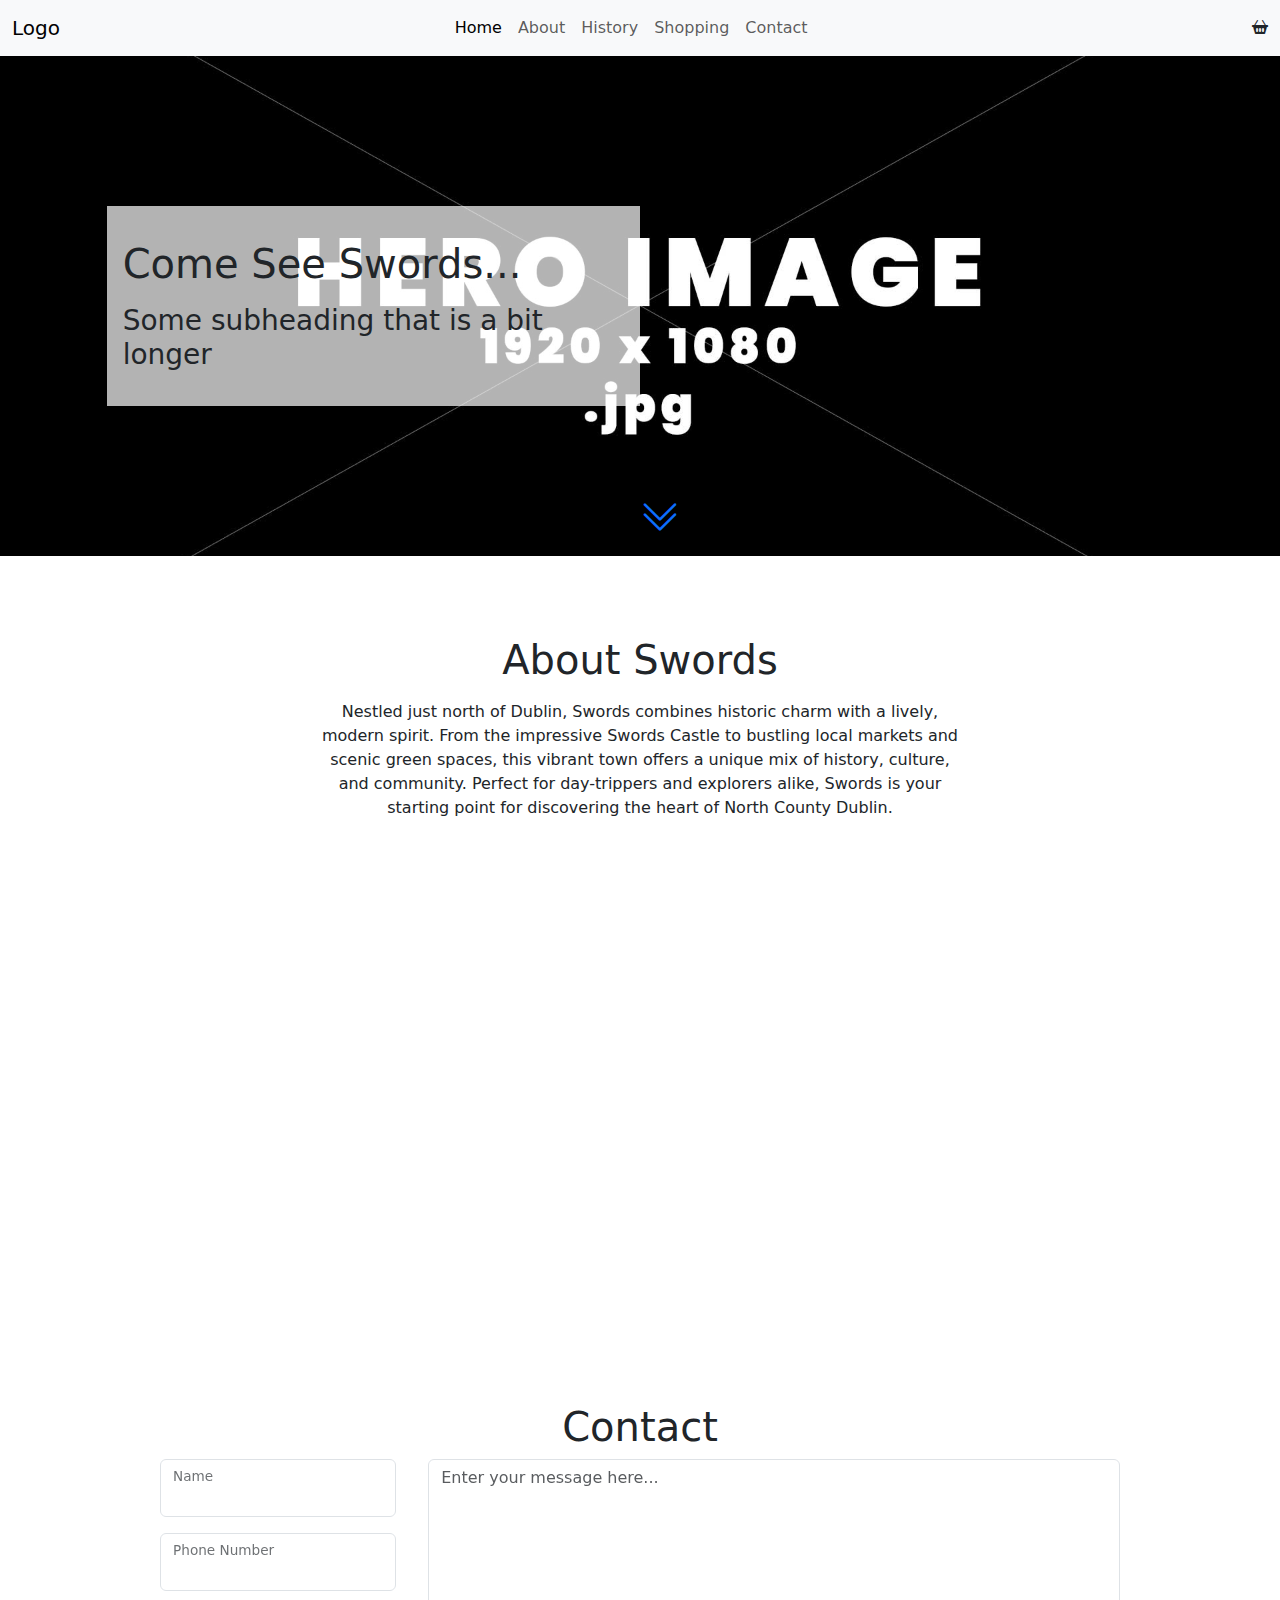
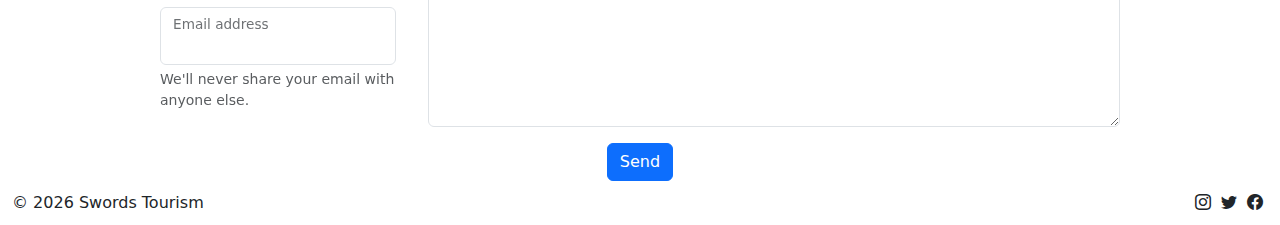
==== index.html @ 6045f40f "add modal to each page" ====
<!DOCTYPE html>
<html lang="en">

<head>
    <meta charset="UTF-8">
    <meta name="viewport" content="width=device-width, initial-scale=1.0">
    <title>Home | Visit Swords
    </title>
    <link href="https://cdn.jsdelivr.net/npm/bootstrap@5.3.3/dist/css/bootstrap.min.css" rel="stylesheet"
        integrity="sha384-QWTKZyjpPEjISv5WaRU9OFeRpok6YctnYmDr5pNlyT2bRjXh0JMhjY6hW+ALEwIH" crossorigin="anonymous">
    <link rel="stylesheet" href="https://cdn.jsdelivr.net/npm/bootstrap-icons@1.11.3/font/bootstrap-icons.min.css">
    <link rel="stylesheet" href="https://unpkg.com/aos@next/dist/aos.css" />
    <link rel="stylesheet" href="assets/css/style.css">
</head>

<body>

    <!--Nav-->
    <nav class="navbar navbar-expand-lg navbar-light bg-light">
        <div class="container-fluid">
            <a class="navbar-brand col-4" href="index.html">Logo</a>
            <button class="navbar-toggler" id="collapse-button" type="button" data-bs-toggle="collapse"
                data-bs-target="#navbarTogglerDemo02" aria-controls="navbarTogglerDemo02" aria-expanded="false"
                aria-label="Toggle navigation">
                <span class="navbar-toggler-icon"></span>
            </button>
            <div class="collapse navbar-collapse col-4" id="navbarTogglerDemo02">
                <ul id="nav-list" class="navbar-nav mb-2 mb-lg-0">
                    <li class="nav-item">
                        <a class="nav-link active" aria-current="page" href="index.html">Home</a>
                    </li>
                    <li class="nav-item">
                        <a class="nav-link" href="about.html">About</a>
                    </li>
                    <li class="nav-item">
                        <a class="nav-link" href="history.html">History</a>
                    </li>
                    <li class="nav-item">
                        <a class="nav-link" href="shopping.html">Shopping</a>
                    </li>
                    <li class="nav-item">
                        <a class="nav-link" href="contact.html">Contact</a>
                    </li>
                </ul>
                <div id="nav-basket" class="col-4">
                    <i class="bi bi-basket2-fill" data-bs-toggle="modal" data-bs-target="#exampleModal"></i>
                </div>

                <div class="modal fade" id="exampleModal" tabindex="-1" aria-labelledby="exampleModalLabel"
                    aria-hidden="true">
                    <div class="modal-dialog">
                        <div class="modal-content">
                            <div class="modal-header">
                                <h1 class="modal-title fs-5" id="exampleModalLabel">Purchace Gift Card</h1>
                                <button type="button" class="btn-close" data-bs-dismiss="modal"
                                    aria-label="Close"></button>
                            </div>
                            <div class="modal-body">
                                <form class="container mt-2 pb-2">
                                    <div class="row">
                                        <div class="col-md-12">
                                            <div class="row g-3">
                                                <div class="col-md-6 d-grid">
                                                    <div class="modal-form-input">
                                                        <label for="quantity" class="form-label">Quantity</label>
                                                        <input type="number" class="form-control" id="quantity" placeholder="Enter quantity">
                                                    </div>
                                                    <div class="modal-form-input">
                                                        <label for="cardholderName" class="form-label">Cardholder Name</label>
                                                        <input type="text" class="form-control" id="cardholderName" placeholder="Enter cardholder name">
                                                    </div>
                                                    <div class="modal-form-input">
                                                        <label for="cardNumber" class="form-label">Card Number</label>
                                                        <input type="text" class="form-control" id="cardNumber" placeholder="XXXX-XXXX-XXXX-XXXX">
                                                    </div>
                                                </div>
                            
                                                <div class="col-md-6 d-grid">
                                                    <div class="modal-form-input align-self-end">
                                                        <div class="input-group mb-3 align-self-end">
                                                            <span class="input-group-text">€</span>
                                                            <input type="text" class="form-control" id="value" placeholder="Enter value">
                                                        </div>
                                                    </div>
                                                    <div class="modal-form-input align-self-end">
                                                        <div class="input-group mb-3">
                                                            <span class="input-group-text">€</span>
                                                            <input type="text" disabled class="form-control" id="totalPrice" placeholder="Total price">
                                                        </div>
                                                    </div>
                                                    <div class="modal-form-input align-self-end">
                                                        <button type="submit" class="btn btn-primary w-100">Purchase</button>
                                                    </div>
                                                </div>
                                            </div>
                                        </div>
                                    </div>
                                </form>
                            </div>
                            
                            <div class="modal-footer">
                            </div>
                        </div>
                    </div>
                </div>
            </div>
        </div>
    </nav>

    <main>

        <section id="hero-section" class="container-fluid d-flex">
            <div id="hero-text" class="col-lg-5  offset-1 col-7">
                <h1 class="pt-2 ps-3">
                    Come See Swords...
                </h1>
                <h3 class="pt-2 ps-3">
                    Some subheading that is a bit longer
                    </h2>
            </div>
            <div id="scroller-arrow" class="d-flex align-items-end mb-2 fs-1">
                <a href="#home-about-section"><i class="bi bi-chevron-double-down"></i></a>
            </div>
        </section>

        <section id="home-about-section" class="text-center">
            <h1 id="home-about-heading">About Swords</h1>
            <p id="home-about-p" class="offset-md-3 offset-1 col-10 col-md-6 mt-3">
                Nestled just north of Dublin, Swords combines historic charm with a lively, modern spirit. From the
                impressive Swords Castle to bustling local markets and scenic green spaces, this vibrant town offers a
                unique mix of history, culture, and community. Perfect for day-trippers and explorers alike, Swords is
                your starting point for discovering the heart of North County Dublin.
            </p>
        </section>

        <section id="home-cards-section" class="pt-5">
            <div class="row pt-5">
                <div class="col-12 col-md-4 text-center d-flex justify-content-center" data-aos="fade-up">
                    <div class="card d-flex justify-content-center mb-5" style="width: 18rem;">
                        <img src="assets/images/thumbnail-placeholder-.jpg" class="card-img-top" alt="...">
                        <div class="card-body">
                            <h5 class="card-title">History</h5>
                            <p class="card-text">Some quick example text to build on the card title and make up the
                                bulk of
                                the card's content.</p>
                            <a href="history.html" class="btn btn-primary">Go somewhere</a>
                        </div>
                    </div>
                </div>
                <div class="col-12 col-md-4 text-center d-flex justify-content-center" data-aos="fade-up">
                    <div class="card d-flex justify-content-center mb-5" style="width: 18rem;">
                        <img src="assets/images/thumbnail-placeholder-.jpg" class="card-img-top" alt="...">
                        <div class="card-body">
                            <h5 class="card-title">Shopping</h5>
                            <p class="card-text">Some quick example text to build on the card title and make up the
                                bulk of
                                the card's content.</p>
                            <a href="shopping.html" class="btn btn-primary">Go somewhere</a>
                        </div>
                    </div>
                </div>
                <div class="col-12 col-md-4 text-center d-flex justify-content-center" data-aos="fade-up">
                    <div class="card d-flex justify-content-center mb-5" style="width: 18rem;">
                        <img src="assets/images/thumbnail-placeholder-.jpg" class="card-img-top" alt="...">
                        <div class="card-body">
                            <h5 class="card-title">Gift Card</h5>
                            <p class="card-text">Some quick example text to build on the card title and make up the
                                bulk of
                                the card's content.</p>
                            <a href="#" class="btn btn-primary">Go somewhere</a>
                        </div>
                    </div>
                </div>
            </div>
            </div>
        </section>

        <section class="d-flex flex-column text-center align-items-center">
            <h1 class="mt-3">Contact</h1>
            <form id="home-contact-form">
                <div id="home-contact-form-inputs" class="d-flex mb-3">
                    <div id="home-personal-details-inputs" class="d-flex flex-column text-start me-3">
                        <div class="mb-3 form-floating">
                            <input type="text" class="form-control" id="name">
                            <label for="name" class="form-label">Name</label>    
                        </div>
                        <div class="mb-3 form-floating">
                            <input type="tel" class="form-control" id="phone">
                            <label for="phone" class="form-label">Phone Number</label>
                        </div>
                        <div class="mb-3 form-floating">
                            <input type="email" class="form-control" id="e-mail"
                                aria-describedby="emailHelp">
                            <label for="exampleInputEmail1" class="form-label">Email address</label> 
                            <div id="emailHelp" class="form-text">We'll never share your email with anyone else.</div>
                        </div>    
                    </div>
                    <div id="home-text-area-input" class="input-group ms-3">
                        <textarea class="form-control" aria-label="With textarea" placeholder="Enter your message here..."></textarea>
                    </div>
                </div>
               <button type="submit" class="btn btn-primary">Send</button>
            </form>
        </section>

    </main>

    <footer class="container-fluid">
        <div>
            &copy; <span id="year"></span> Swords Tourism
        </div>
        <div>
            <ul id="social-links">
                <li><i class="bi bi-instagram"></i></li>
                <li><i class="bi bi-twitter"></i></li>
                <li><i class="bi bi-facebook"></i></li>
            </ul>
        </div>
    </footer>

    <script src="https://cdn.jsdelivr.net/npm/bootstrap@5.3.3/dist/js/bootstrap.bundle.min.js"
        integrity="sha384-YvpcrYf0tY3lHB60NNkmXc5s9fDVZLESaAA55NDzOxhy9GkcIdslK1eN7N6jIeHz"
        crossorigin="anonymous"></script>
    <script src="https://unpkg.com/aos@next/dist/aos.js"></script>
    <script>
        AOS.init();
    </script>
    <script src="assets/js/script.js"></script>
</body>

</html>
---- assets/css/style.css ----
* {
    margin: 0;
    padding: 0;
}

/* .row {
    margin-right: 0;
} */

/*----Nav bar----*/

#collapse-button {
    width: auto;
}

#navbarTogglerDemo02 {
    justify-content: space-between;
}

#nav-list {
    display: flex;
    justify-content: center;
}

#nav-basket>i {
    float: right;
}

/*----Modal----*/
.modal-title {
    width: 100%;
    text-align: center;
}


/*-----Hero section----*/

#hero-section {
    --bs-gutter-x: 0;
    background-image: url(../images/hero-placeholder.jpg);
    background-size: cover;
    background-position: center;
    background-repeat: no-repeat;
    height: 500px;
}

#hero-text {
    height: 200px;
    top: 150px;
    position: relative;
    align-content: center;
    background-color: rgba(255, 255, 255, 0.7);
}


/*----Home About Section----*/
#home-about-heading {
    margin-top: 5rem;
}



/*----Home Form Section----*/
#home-contact-form {
    width: 75%;
}

/*----About page main----*/
#about-page-text {
    width: 75%;
}

/*----About footer image----*/
#about-footer-image {
    height: 300px;
    background-image: url(../images/hero-placeholder.jpg);
    background-size: cover;
    background-position: center;
    background-repeat: no-repeat;
}


/*----History Image Section----*/
.history-image {
    max-width: 100%;
    height: auto;
    display: block;
    padding: 20px;
}

.history-paragraph {
    padding: 20px;
}


/*----Contact Details----*/
.contact-details-p {
    margin-bottom: 0;
}

#contact-details {
    width: 50%;
}


/*----Footer----*/
footer {
    margin: 10px 0;
    display: flex;
    align-items: center;
    justify-content: space-between;
}

#social-links {
    display: flex;
    list-style-type: none;
    margin: 0;
    padding: 0;
}

#social-links>li {
    margin: 0 5px;
}


/*----Media Queries----*/

@media (max-width: 992px) {

    /*----Collapsed nav-bar----*/
    #nav-basket>i {
        float: none;
    }

    #navbarTogglerDemo02 {
        flex-direction: column;
        align-items: flex-start;
        margin-left: 0.2rem;
    }

    /*----Home Contact Form----*/
    #home-contact-form {
        margin-left: 0;

    }

    #home-contact-form-inputs {
        flex-direction: column;
    }

    #home-text-area-input,
    #home-personal-details-inputs {
        margin-left: 0 !important;
        margin-right: 0 !important;
    }

    /*----About Cards----*/
    .about-card {
        width: 50%;
    }

    /*----About page main----*/
    #about-page-text {
        margin-left: 8.33%;
    }



    ----Contact Details----
     #contact-details {
        width: 75%;
    }
}
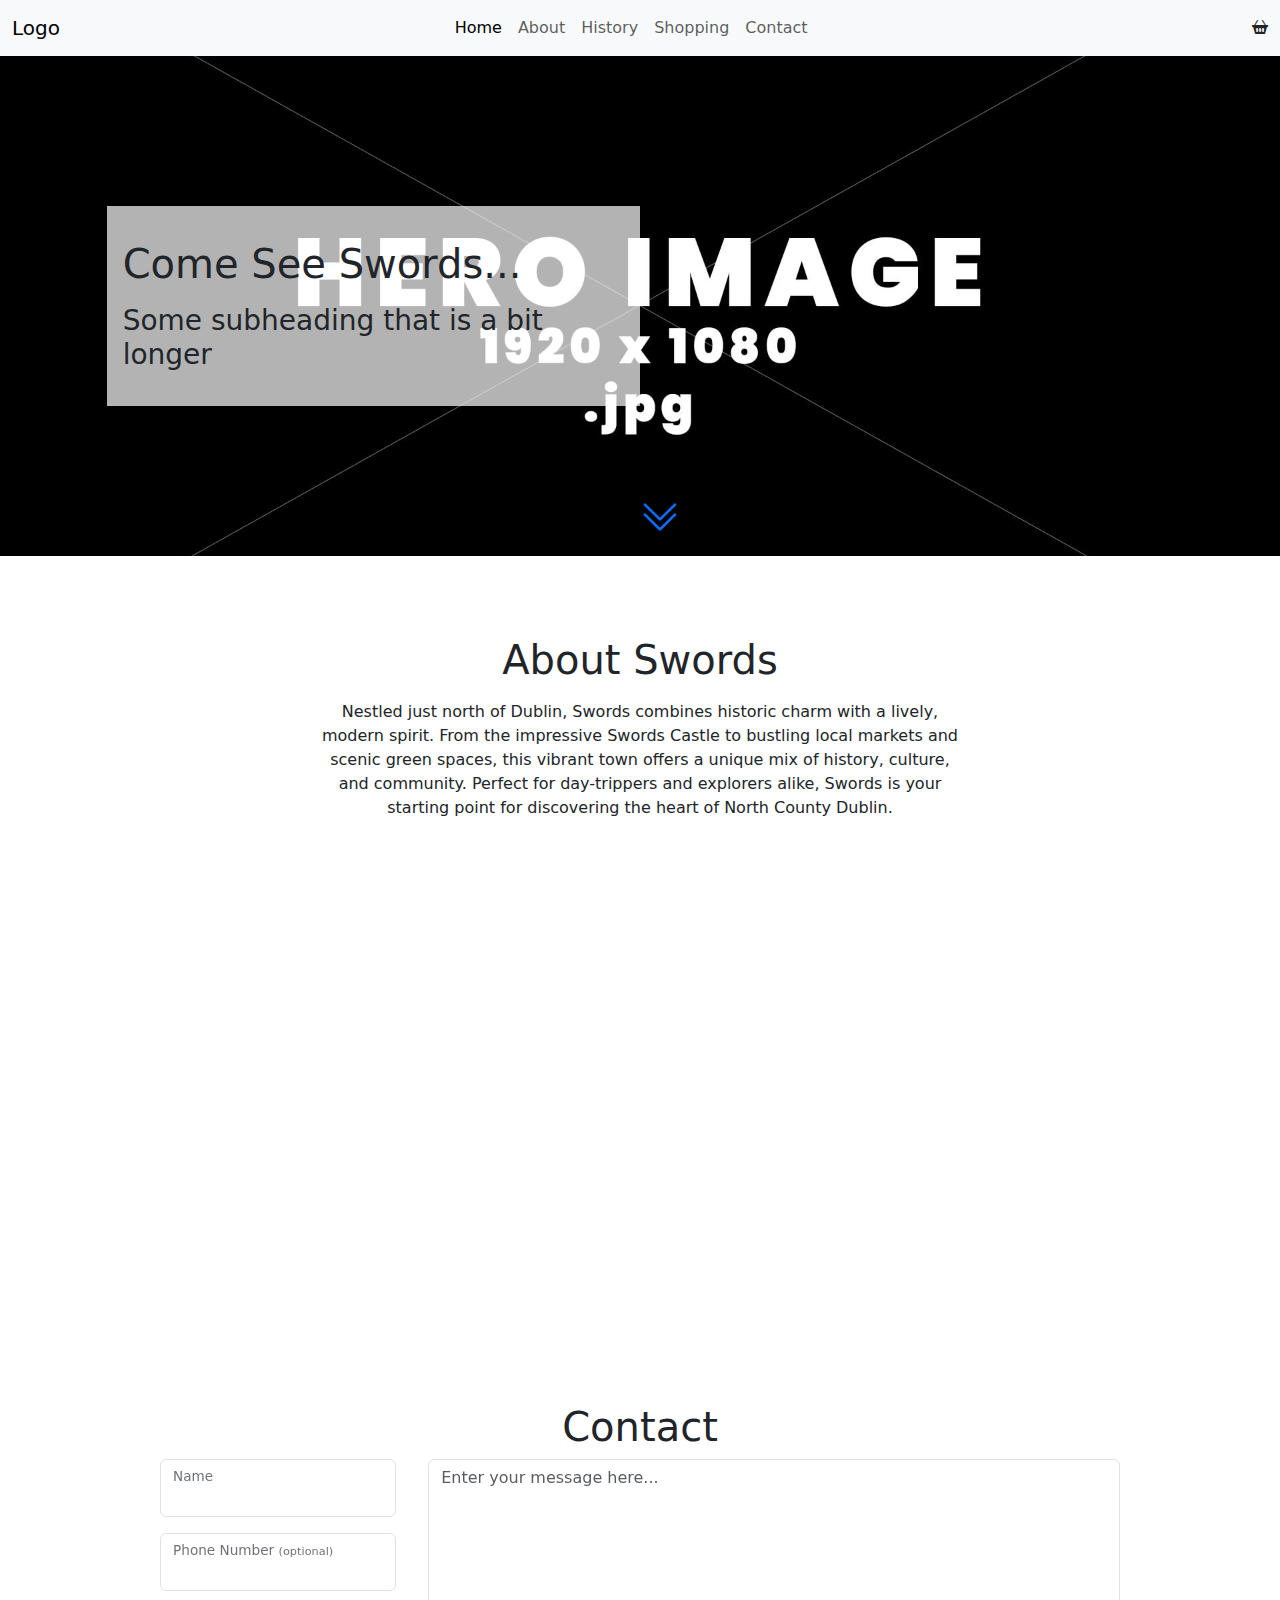
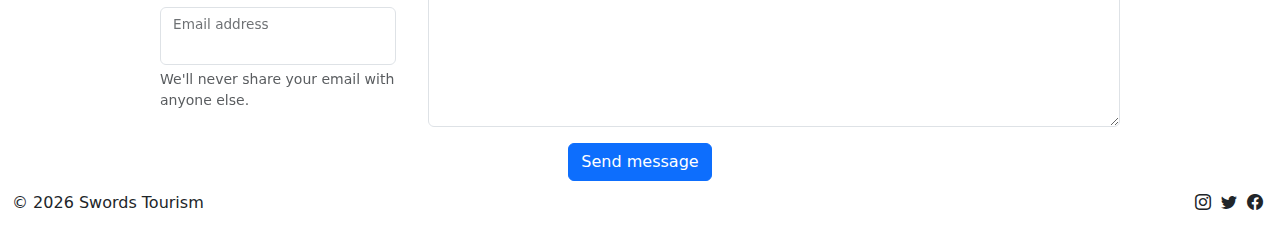
==== commit 908bb0bf: "purchase gift card modals added" ====
--- a/index.html
+++ b/index.html
@@ -51,59 +51,66 @@
                     <div class="modal-dialog">
                         <div class="modal-content">
                             <div class="modal-header">
-                                <h1 class="modal-title fs-5" id="exampleModalLabel">Purchace Gift Card</h1>
-                                <button type="button" class="btn-close" data-bs-dismiss="modal"
-                                    aria-label="Close"></button>
+                                <h1 class="modal-title fs-5" id="exampleModalLabel">Purchase Gift Card</h1>
+                                <button type="button" class="btn-close" data-bs-dismiss="modal" aria-label="Close"></button>
                             </div>
                             <div class="modal-body">
-                                <form class="container mt-2 pb-2">
+                                <form id="purchase-form" class="container mt-2 pb-2">
                                     <div class="row">
                                         <div class="col-md-12">
                                             <div class="row g-3">
                                                 <div class="col-md-6 d-grid">
                                                     <div class="modal-form-input">
                                                         <label for="quantity" class="form-label">Quantity</label>
-                                                        <input type="number" class="form-control" id="quantity" placeholder="Enter quantity">
+                                                        <input type="number" class="form-control" id="quantity" min="1" placeholder="Enter quantity" required>
                                                     </div>
                                                     <div class="modal-form-input">
                                                         <label for="cardholderName" class="form-label">Cardholder Name</label>
-                                                        <input type="text" class="form-control" id="cardholderName" placeholder="Enter cardholder name">
+                                                        <input type="text" class="form-control" id="cardholderName" placeholder="Enter cardholder name" required>
                                                     </div>
                                                     <div class="modal-form-input">
                                                         <label for="cardNumber" class="form-label">Card Number</label>
-                                                        <input type="text" class="form-control" id="cardNumber" placeholder="XXXX-XXXX-XXXX-XXXX">
+                                                        <input type="text" class="form-control" id="cardNumber" placeholder="XXXX-XXXX-XXXX-XXXX" maxlength="19" pattern="[0-9]{4}-[0-9]{4}-[0-9]{4}-[0-9]{4}" required>
                                                     </div>
                                                 </div>
-                            
+                        
                                                 <div class="col-md-6 d-grid">
-                                                    <div class="modal-form-input align-self-end">
-                                                        <div class="input-group mb-3 align-self-end">
+                                                    <div class="modal-form-input">
+                                                        <label for="email" class="form-label">Email</label>
+                                                        <div class="input-group">
+                                                            <input type="email" class="form-control" id="email" placeholder="Email" required>
+                                                        </div>
+                                                    </div>
+                                                    <div class="modal-form-input">
+                                                        <label for="value" class="form-label">Card Value</label>
+                                                        <div class="input-group">
                                                             <span class="input-group-text">€</span>
-                                                            <input type="text" class="form-control" id="value" placeholder="Enter value">
+                                                            <input type="number" min="5" step="5" class="form-control" id="value" placeholder="Enter value" required>
                                                         </div>
                                                     </div>
-                                                    <div class="modal-form-input align-self-end">
-                                                        <div class="input-group mb-3">
+                                                    <div class="modal-form-input">
+                                                        <label for="totalPrice" class="form-label">Total Price</label>
+                                                        <div class="input-group">
                                                             <span class="input-group-text">€</span>
-                                                            <input type="text" disabled class="form-control" id="totalPrice" placeholder="Total price">
+                                                            <input type="text" class="form-control" id="totalPrice" disabled placeholder="Total price">
                                                         </div>
                                                     </div>
-                                                    <div class="modal-form-input align-self-end">
-                                                        <button type="submit" class="btn btn-primary w-100">Purchase</button>
-                                                    </div>
+                                                </div>
+                                                <div class="modal-form-input align-self-end">
+                                                    <button type="submit" class="btn btn-primary w-100">Purchase</button>
                                                 </div>
                                             </div>
                                         </div>
                                     </div>
                                 </form>
                             </div>
-                            
-                            <div class="modal-footer">
-                            </div>
-                        </div>
-                    </div>
-                </div>
-            </div>
+                        </div>
+                        <div class="modal-footer">
+                        </div>
+                    </div>
+                </div>
+            </div>
+        </div>
         </div>
     </nav>
 
@@ -181,25 +188,26 @@
                 <div id="home-contact-form-inputs" class="d-flex mb-3">
                     <div id="home-personal-details-inputs" class="d-flex flex-column text-start me-3">
                         <div class="mb-3 form-floating">
-                            <input type="text" class="form-control" id="name">
-                            <label for="name" class="form-label">Name</label>    
+                            <input type="text" class="form-control" id="name" required>
+                            <label for="name" class="form-label">Name</label>
                         </div>
                         <div class="mb-3 form-floating">
                             <input type="tel" class="form-control" id="phone">
-                            <label for="phone" class="form-label">Phone Number</label>
+                            <label for=" phone" class="form-label">Phone Number <span
+                                    id="optional">(optional)</span></label>
                         </div>
                         <div class="mb-3 form-floating">
-                            <input type="email" class="form-control" id="e-mail"
-                                aria-describedby="emailHelp">
-                            <label for="exampleInputEmail1" class="form-label">Email address</label> 
+                            <input type="email" class="form-control" id="e-mail" aria-describedby="emailHelp">
+                            <label for="exampleInputEmail1" class="form-label">Email address</label>
                             <div id="emailHelp" class="form-text">We'll never share your email with anyone else.</div>
-                        </div>    
+                        </div>
                     </div>
                     <div id="home-text-area-input" class="input-group ms-3">
-                        <textarea class="form-control" aria-label="With textarea" placeholder="Enter your message here..."></textarea>
-                    </div>
-                </div>
-               <button type="submit" class="btn btn-primary">Send</button>
+                        <textarea class="form-control" aria-label="With textarea"
+                            placeholder="Enter your message here..." required></textarea>
+                    </div>
+                </div>
+                <button type="submit" class="btn btn-primary">Send message</button>
             </form>
         </section>
 
--- a/assets/css/style.css
+++ b/assets/css/style.css
@@ -63,6 +63,30 @@
 /*----Home Form Section----*/
 #home-contact-form {
     width: 75%;
+    opacity: 1;
+    transition: opacity 0.5s ease;
+}
+
+
+#optional {
+    font-size: smaller;
+}
+
+.fade-in {
+	opacity: 1;
+	animation-name: fadeInOpacity;
+	animation-iteration-count: 1;
+	animation-timing-function: ease-in;
+	animation-duration: 1s;
+}
+
+@keyframes fadeInOpacity {
+	0% {
+		opacity: 0;
+	}
+	100% {
+		opacity: 1;
+	}
 }
 
 /*----About page main----*/
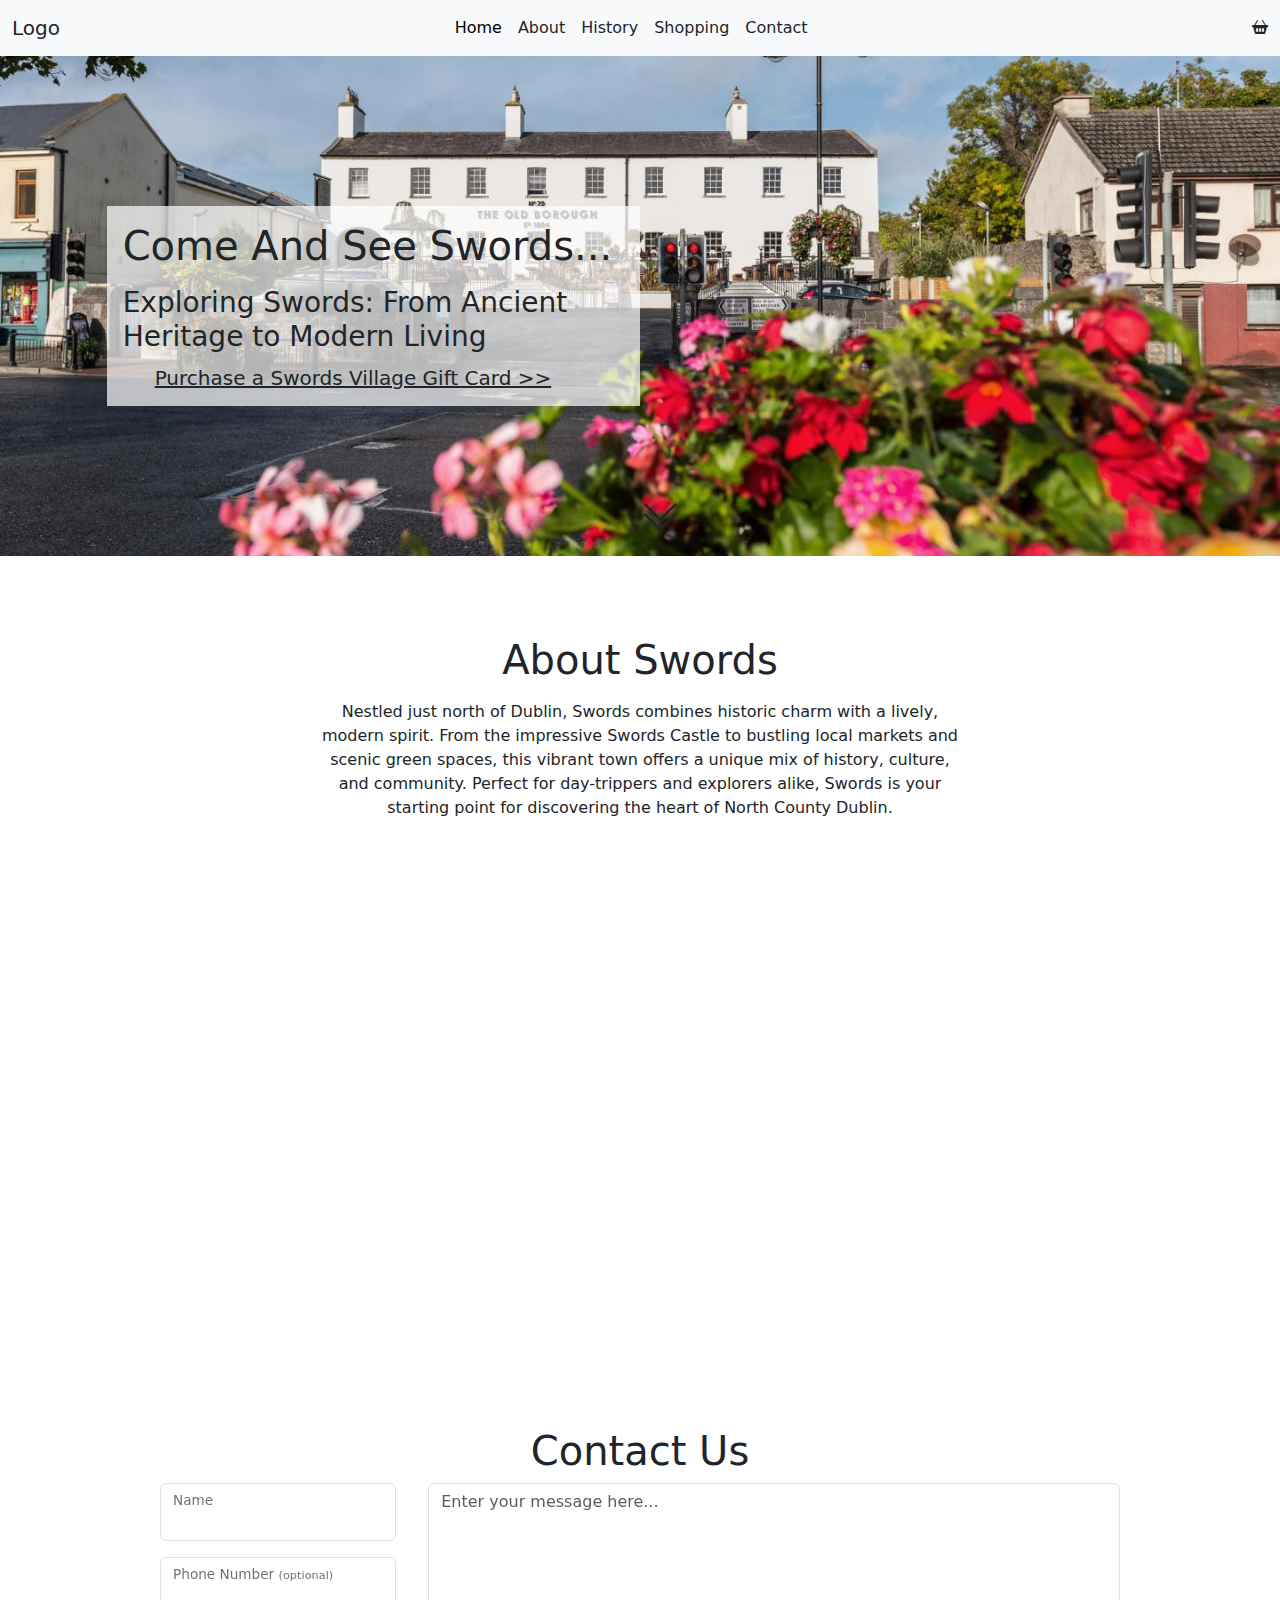
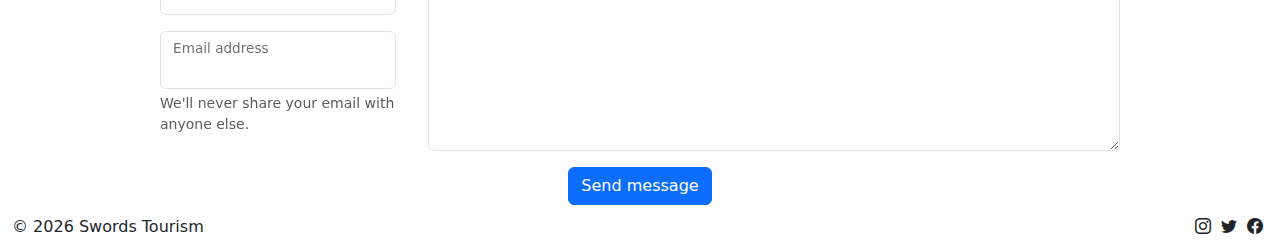
==== commit 5c511dba: "add layout and content to index and about" ====
--- a/index.html
+++ b/index.html
@@ -52,7 +52,8 @@
                         <div class="modal-content">
                             <div class="modal-header">
                                 <h1 class="modal-title fs-5" id="exampleModalLabel">Purchase Gift Card</h1>
-                                <button type="button" class="btn-close" data-bs-dismiss="modal" aria-label="Close"></button>
+                                <button type="button" class="btn-close" data-bs-dismiss="modal"
+                                    aria-label="Close"></button>
                             </div>
                             <div class="modal-body">
                                 <form id="purchase-form" class="container mt-2 pb-2">
@@ -62,42 +63,51 @@
                                                 <div class="col-md-6 d-grid">
                                                     <div class="modal-form-input">
                                                         <label for="quantity" class="form-label">Quantity</label>
-                                                        <input type="number" class="form-control" id="quantity" min="1" placeholder="Enter quantity" required>
-                                                    </div>
-                                                    <div class="modal-form-input">
-                                                        <label for="cardholderName" class="form-label">Cardholder Name</label>
-                                                        <input type="text" class="form-control" id="cardholderName" placeholder="Enter cardholder name" required>
+                                                        <input type="number" class="form-control" id="quantity" min="1"
+                                                            placeholder="Enter quantity" required>
+                                                    </div>
+                                                    <div class="modal-form-input">
+                                                        <label for="cardholderName" class="form-label">Cardholder
+                                                            Name</label>
+                                                        <input type="text" class="form-control" id="cardholderName"
+                                                            placeholder="Enter cardholder name" required>
                                                     </div>
                                                     <div class="modal-form-input">
                                                         <label for="cardNumber" class="form-label">Card Number</label>
-                                                        <input type="text" class="form-control" id="cardNumber" placeholder="XXXX-XXXX-XXXX-XXXX" maxlength="19" pattern="[0-9]{4}-[0-9]{4}-[0-9]{4}-[0-9]{4}" required>
+                                                        <input type="text" class="form-control" id="cardNumber"
+                                                            placeholder="XXXX-XXXX-XXXX-XXXX" maxlength="19"
+                                                            pattern="[0-9]{4}-[0-9]{4}-[0-9]{4}-[0-9]{4}" required>
                                                     </div>
                                                 </div>
-                        
+
                                                 <div class="col-md-6 d-grid">
                                                     <div class="modal-form-input">
                                                         <label for="email" class="form-label">Email</label>
                                                         <div class="input-group">
-                                                            <input type="email" class="form-control" id="email" placeholder="Email" required>
+                                                            <input type="email" class="form-control" id="email"
+                                                                placeholder="Email" required>
                                                         </div>
                                                     </div>
                                                     <div class="modal-form-input">
                                                         <label for="value" class="form-label">Card Value</label>
                                                         <div class="input-group">
                                                             <span class="input-group-text">€</span>
-                                                            <input type="number" min="5" step="5" class="form-control" id="value" placeholder="Enter value" required>
+                                                            <input type="number" min="5" step="5" class="form-control"
+                                                                id="value" placeholder="Enter value" required>
                                                         </div>
                                                     </div>
                                                     <div class="modal-form-input">
                                                         <label for="totalPrice" class="form-label">Total Price</label>
                                                         <div class="input-group">
                                                             <span class="input-group-text">€</span>
-                                                            <input type="text" class="form-control" id="totalPrice" disabled placeholder="Total price">
+                                                            <input type="text" class="form-control" id="totalPrice"
+                                                                disabled placeholder="Total price">
                                                         </div>
                                                     </div>
                                                 </div>
                                                 <div class="modal-form-input align-self-end">
-                                                    <button type="submit" class="btn btn-primary w-100">Purchase</button>
+                                                    <button type="submit"
+                                                        class="btn btn-primary w-100">Purchase</button>
                                                 </div>
                                             </div>
                                         </div>
@@ -119,11 +129,13 @@
         <section id="hero-section" class="container-fluid d-flex">
             <div id="hero-text" class="col-lg-5  offset-1 col-7">
                 <h1 class="pt-2 ps-3">
-                    Come See Swords...
+                    Come And See Swords...
                 </h1>
                 <h3 class="pt-2 ps-3">
-                    Some subheading that is a bit longer
-                    </h2>
+                    Exploring Swords: From Ancient Heritage to Modern Living
+                </h3>
+                <h5 id="hero-gift-card-text" data-bs-toggle="modal" data-bs-target="#exampleModal" class="pt-1 ps-5">
+                    Purchase a Swords Village Gift Card >></h5>
             </div>
             <div id="scroller-arrow" class="d-flex align-items-end mb-2 fs-1">
                 <a href="#home-about-section"><i class="bi bi-chevron-double-down"></i></a>
@@ -147,10 +159,8 @@
                         <img src="assets/images/thumbnail-placeholder-.jpg" class="card-img-top" alt="...">
                         <div class="card-body">
                             <h5 class="card-title">History</h5>
-                            <p class="card-text">Some quick example text to build on the card title and make up the
-                                bulk of
-                                the card's content.</p>
-                            <a href="history.html" class="btn btn-primary">Go somewhere</a>
+                            <p class="card-text">Discover Swords’ rich past, from ancient castles and heritage sites to tales of Ireland’s storied history woven into every corner.</p>
+                            <a href="history.html" class="btn btn-primary">Learn More</a>
                         </div>
                     </div>
                 </div>
@@ -159,10 +169,8 @@
                         <img src="assets/images/thumbnail-placeholder-.jpg" class="card-img-top" alt="...">
                         <div class="card-body">
                             <h5 class="card-title">Shopping</h5>
-                            <p class="card-text">Some quick example text to build on the card title and make up the
-                                bulk of
-                                the card's content.</p>
-                            <a href="shopping.html" class="btn btn-primary">Go somewhere</a>
+                            <p class="card-text">Explore shopping destinations in Swords, from high-street brands to local boutiques, offering something special for everyone.</p>
+                            <a href="shopping.html" class="btn btn-primary">Discover More</a>
                         </div>
                     </div>
                 </div>
@@ -171,10 +179,8 @@
                         <img src="assets/images/thumbnail-placeholder-.jpg" class="card-img-top" alt="...">
                         <div class="card-body">
                             <h5 class="card-title">Gift Card</h5>
-                            <p class="card-text">Some quick example text to build on the card title and make up the
-                                bulk of
-                                the card's content.</p>
-                            <a href="#" class="btn btn-primary">Go somewhere</a>
+                            <p class="card-text">Treat someone to a memorable experience in Swords with gift cards for shopping, dining, and local attractions.</p>
+                            <a data-bs-toggle="modal" data-bs-target="#exampleModal" class="btn btn-primary">Get a Gift card</a>
                         </div>
                     </div>
                 </div>
@@ -183,7 +189,7 @@
         </section>
 
         <section class="d-flex flex-column text-center align-items-center">
-            <h1 class="mt-3">Contact</h1>
+            <h1 class="mt-3">Contact Us</h1>
             <form id="home-contact-form">
                 <div id="home-contact-form-inputs" class="d-flex mb-3">
                     <div id="home-personal-details-inputs" class="d-flex flex-column text-start me-3">
--- a/assets/css/style.css
+++ b/assets/css/style.css
@@ -3,6 +3,11 @@
     padding: 0;
 }
 
+a:link,
+a:visited {
+    color: inherit;
+    text-decoration: none; 
+}
 /* .row {
     margin-right: 0;
 } */
@@ -24,6 +29,7 @@
 
 #nav-basket>i {
     float: right;
+    cursor: pointer;
 }
 
 /*----Modal----*/
@@ -37,7 +43,7 @@
 
 #hero-section {
     --bs-gutter-x: 0;
-    background-image: url(../images/hero-placeholder.jpg);
+    background-image: url(../images/Swords_Town_DSC0423.jpg);
     background-size: cover;
     background-position: center;
     background-repeat: no-repeat;
@@ -52,6 +58,10 @@
     background-color: rgba(255, 255, 255, 0.7);
 }
 
+#hero-gift-card-text {
+    text-decoration: underline;
+    cursor: pointer;
+}
 
 /*----Home About Section----*/
 #home-about-heading {
@@ -94,10 +104,31 @@
     width: 75%;
 }
 
+#about-cards-section {
+    width: 90%;
+}
+
+.card-img {
+    height: 100%;
+}
+
+.card{
+    border-radius: 4px;
+    background: #fff;
+    box-shadow: 0 6px 10px rgba(0,0,0,.08), 0 0 6px rgba(0,0,0,.05);
+      transition: .3s transform cubic-bezier(.155,1.105,.295,1.12),.3s box-shadow,.3s -webkit-transform cubic-bezier(.155,1.105,.295,1.12);
+  cursor: pointer;
+}
+
+.card:hover{
+     transform: scale(1.05);
+  box-shadow: 0 10px 20px rgba(0,0,0,.12), 0 4px 8px rgba(0,0,0,.06);
+}
+
 /*----About footer image----*/
 #about-footer-image {
-    height: 300px;
-    background-image: url(../images/hero-placeholder.jpg);
+    height: 500px;
+    background-image: url(../images/swords-castle-long-pic.jpg);
     background-size: cover;
     background-position: center;
     background-repeat: no-repeat;
@@ -179,9 +210,9 @@
     }
 
     /*----About Cards----*/
-    .about-card {
+    /* .about-card {
         width: 50%;
-    }
+    } */
 
     /*----About page main----*/
     #about-page-text {
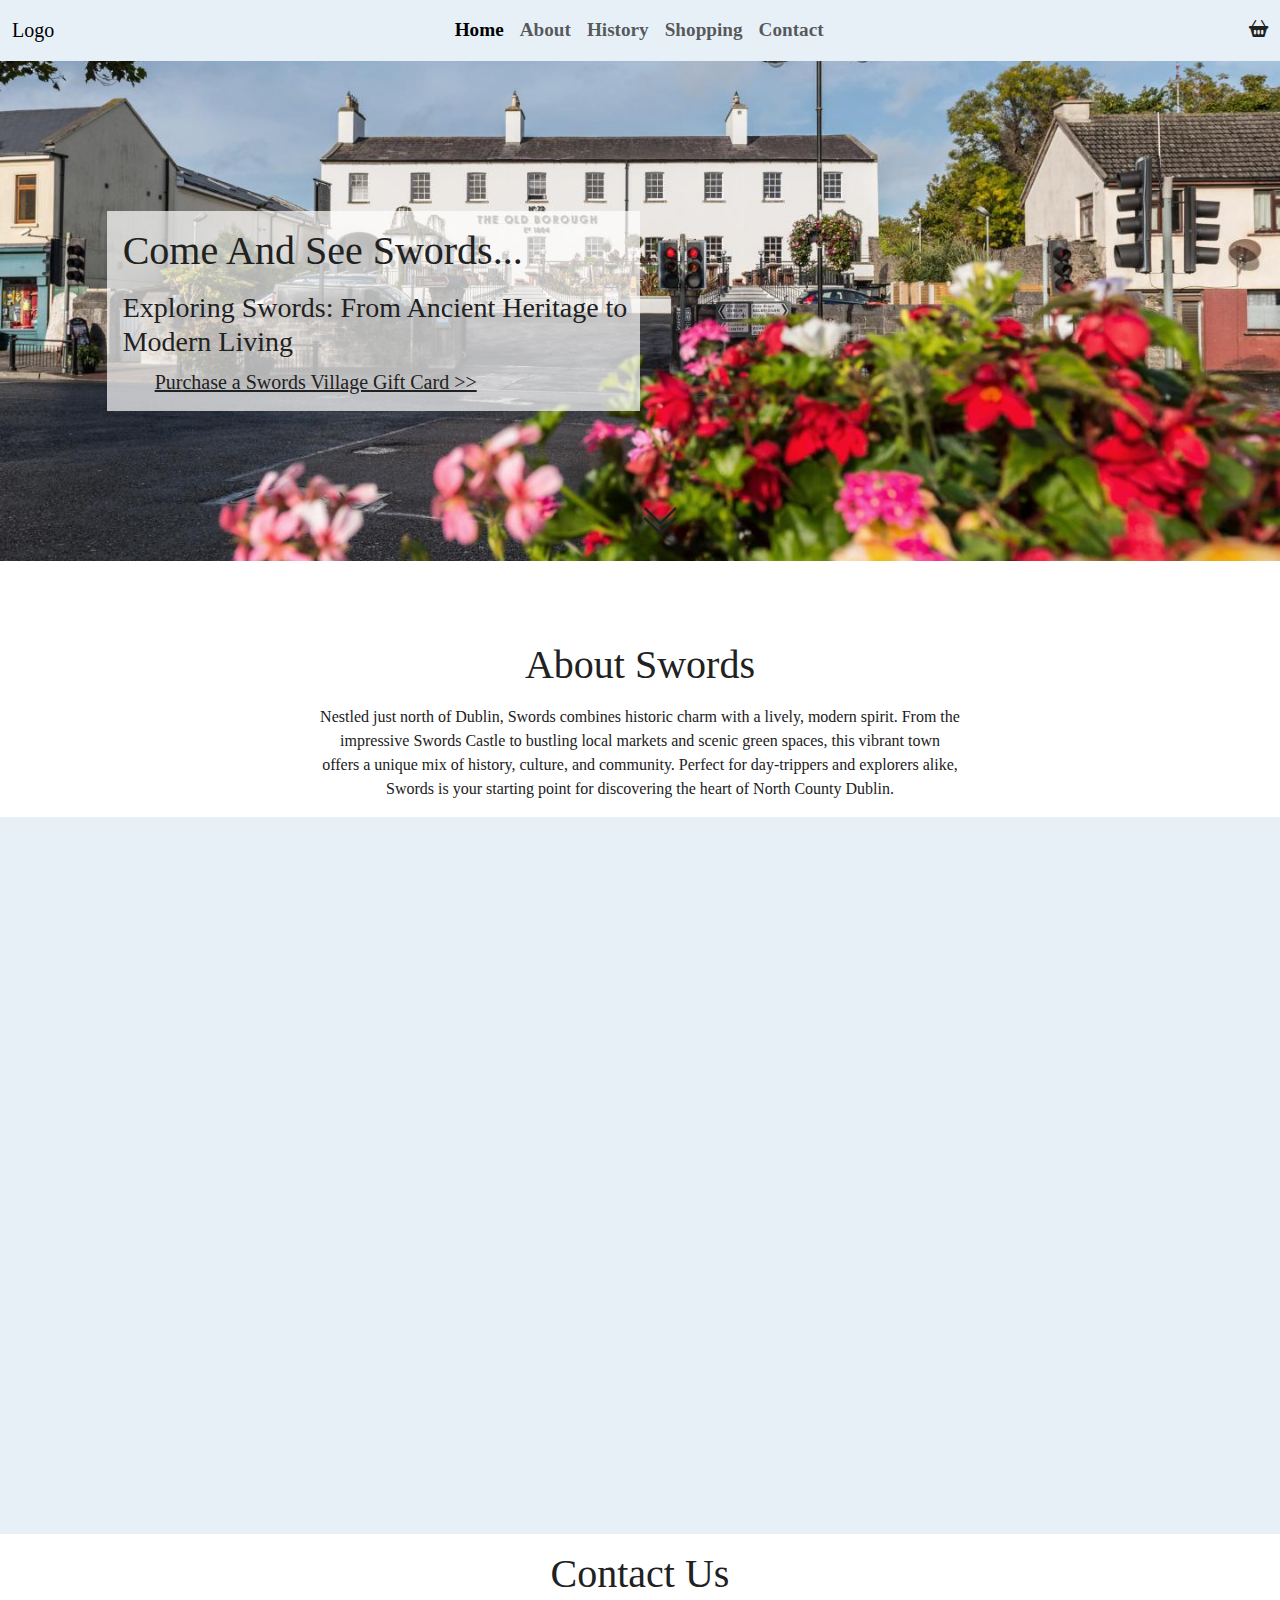
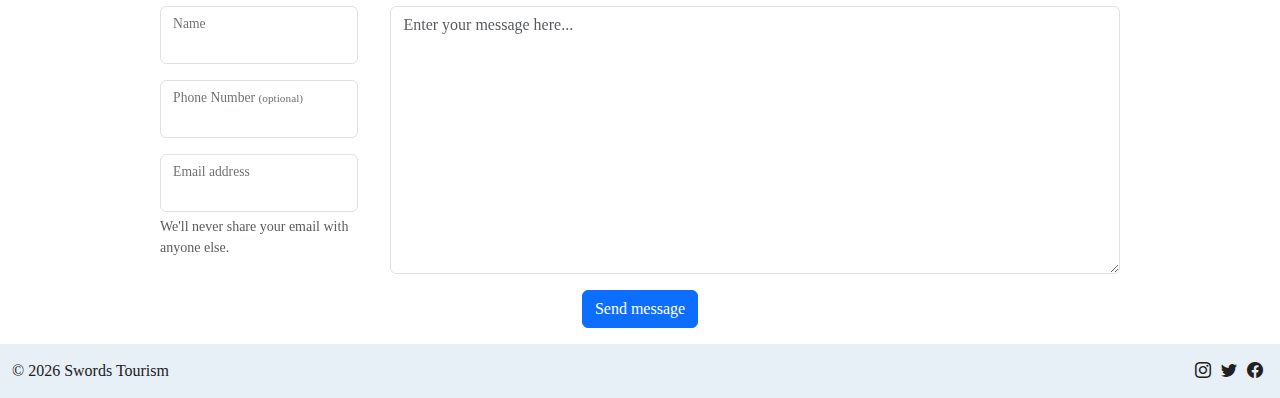
==== commit 7fa3e4fb: "add meta tags for seo" ====
--- a/index.html
+++ b/index.html
@@ -4,6 +4,9 @@
 <head>
     <meta charset="UTF-8">
     <meta name="viewport" content="width=device-width, initial-scale=1.0">
+    <meta name="description" content="Discover Swords, a vibrant town north of Dublin, blending historic charm, modern shopping, and community spirit. Explore now!">
+    <meta name="keywords" content="Swords, Dublin, Ireland, historic sites, shopping, gift cards, travel, tourism">
+    <meta name="author" content="Visit Swords">
     <title>Home | Visit Swords
     </title>
     <link href="https://cdn.jsdelivr.net/npm/bootstrap@5.3.3/dist/css/bootstrap.min.css" rel="stylesheet"
@@ -16,7 +19,7 @@
 <body>
 
     <!--Nav-->
-    <nav class="navbar navbar-expand-lg navbar-light bg-light">
+    <nav class="navbar navbar-expand-lg navbar-light">
         <div class="container-fluid">
             <a class="navbar-brand col-4" href="index.html">Logo</a>
             <button class="navbar-toggler" id="collapse-button" type="button" data-bs-toggle="collapse"
@@ -60,7 +63,7 @@
                                     <div class="row">
                                         <div class="col-md-12">
                                             <div class="row g-3">
-                                                <div class="col-md-6 d-grid">
+                                                <div class="col-md-6 d-grid p-2">
                                                     <div class="modal-form-input">
                                                         <label for="quantity" class="form-label">Quantity</label>
                                                         <input type="number" class="form-control" id="quantity" min="1"
@@ -80,7 +83,7 @@
                                                     </div>
                                                 </div>
 
-                                                <div class="col-md-6 d-grid">
+                                                <div class="col-md-6 d-grid p-2">
                                                     <div class="modal-form-input">
                                                         <label for="email" class="form-label">Email</label>
                                                         <div class="input-group">
@@ -137,8 +140,8 @@
                 <h5 id="hero-gift-card-text" data-bs-toggle="modal" data-bs-target="#exampleModal" class="pt-1 ps-5">
                     Purchase a Swords Village Gift Card >></h5>
             </div>
-            <div id="scroller-arrow" class="d-flex align-items-end mb-2 fs-1">
-                <a href="#home-about-section"><i class="bi bi-chevron-double-down"></i></a>
+            <div class="d-flex align-items-end mb-2 fs-1">
+                <a id="scroller-arrow" href="#home-about-section"><i class="bi bi-chevron-double-down"></i></a>
             </div>
         </section>
 
@@ -152,11 +155,11 @@
             </p>
         </section>
 
-        <section id="home-cards-section" class="pt-5">
+        <section id="home-cards-section" class="pt-5 light-blue">
             <div class="row pt-5">
                 <div class="col-12 col-md-4 text-center d-flex justify-content-center" data-aos="fade-up">
                     <div class="card d-flex justify-content-center mb-5" style="width: 18rem;">
-                        <img src="assets/images/thumbnail-placeholder-.jpg" class="card-img-top" alt="...">
+                        <img src="assets/images/swords-church.jpg" class="card-img-top home-card-img" alt="...">
                         <div class="card-body">
                             <h5 class="card-title">History</h5>
                             <p class="card-text">Discover Swords’ rich past, from ancient castles and heritage sites to tales of Ireland’s storied history woven into every corner.</p>
@@ -166,7 +169,7 @@
                 </div>
                 <div class="col-12 col-md-4 text-center d-flex justify-content-center" data-aos="fade-up">
                     <div class="card d-flex justify-content-center mb-5" style="width: 18rem;">
-                        <img src="assets/images/thumbnail-placeholder-.jpg" class="card-img-top" alt="...">
+                        <img src="assets/images/pavilions thumbnail.jpg" class="card-img-top home-card-img" alt="...">
                         <div class="card-body">
                             <h5 class="card-title">Shopping</h5>
                             <p class="card-text">Explore shopping destinations in Swords, from high-street brands to local boutiques, offering something special for everyone.</p>
@@ -176,7 +179,7 @@
                 </div>
                 <div class="col-12 col-md-4 text-center d-flex justify-content-center" data-aos="fade-up">
                     <div class="card d-flex justify-content-center mb-5" style="width: 18rem;">
-                        <img src="assets/images/thumbnail-placeholder-.jpg" class="card-img-top" alt="...">
+                        <img src="assets/images/gift-card.jpg" class="card-img-top home-card-img" alt="...">
                         <div class="card-body">
                             <h5 class="card-title">Gift Card</h5>
                             <p class="card-text">Treat someone to a memorable experience in Swords with gift cards for shopping, dining, and local attractions.</p>
@@ -188,7 +191,7 @@
             </div>
         </section>
 
-        <section class="d-flex flex-column text-center align-items-center">
+        <section class="d-flex flex-column text-center align-items-center mb-3">
             <h1 class="mt-3">Contact Us</h1>
             <form id="home-contact-form">
                 <div id="home-contact-form-inputs" class="d-flex mb-3">
--- a/assets/css/style.css
+++ b/assets/css/style.css
@@ -3,14 +3,51 @@
     padding: 0;
 }
 
+body {
+    font-family: Calibri;
+    color: #212121;
+    /* font-size: larger;
+    font-weight: 600;  */
+}
+
+.light-blue {
+    background-color: rgba(159, 192, 224, 0.25);
+}
+
+nav {
+    background-color: rgba(159, 192, 224, 0.25) !important;
+}
+
+
+.nav-link {
+    font-size: larger;
+    font-weight: bolder;
+}
+
+.nav-link:focus,
+.nav-link:hover {
+    background-color: white;
+}
+
+footer {
+    background-color: rgba(159, 192, 224, 0.25);
+    margin: 0 !important;
+    padding: 15px;
+}
+
+footer>p {
+    margin-bottom: 0;
+}
+
+
 a:link,
 a:visited {
-    color: inherit;
-    text-decoration: none; 
-}
-/* .row {
-    margin-right: 0;
-} */
+    text-decoration: none;
+}
+
+.row {
+    --bs-gutter-x: 0;
+}
 
 /*----Nav bar----*/
 
@@ -30,6 +67,7 @@
 #nav-basket>i {
     float: right;
     cursor: pointer;
+    font-size: larger;
 }
 
 /*----Modal----*/
@@ -63,9 +101,19 @@
     cursor: pointer;
 }
 
+#scroller-arrow {
+    color: inherit;
+}
+
 /*----Home About Section----*/
 #home-about-heading {
     margin-top: 5rem;
+}
+
+
+
+.home-card-img {
+    height: 50%;
 }
 
 
@@ -83,20 +131,21 @@
 }
 
 .fade-in {
-	opacity: 1;
-	animation-name: fadeInOpacity;
-	animation-iteration-count: 1;
-	animation-timing-function: ease-in;
-	animation-duration: 1s;
+    opacity: 1;
+    animation-name: fadeInOpacity;
+    animation-iteration-count: 1;
+    animation-timing-function: ease-in;
+    animation-duration: 1s;
 }
 
 @keyframes fadeInOpacity {
-	0% {
-		opacity: 0;
-	}
-	100% {
-		opacity: 1;
-	}
+    0% {
+        opacity: 0;
+    }
+
+    100% {
+        opacity: 1;
+    }
 }
 
 /*----About page main----*/
@@ -112,17 +161,23 @@
     height: 100%;
 }
 
-.card{
+.about-card-text {
+    background-color: rgba(255, 255, 255, 0.7);
+    color: black;
+    border-radius: 5px;
+    padding: 3.5px;
+}
+
+.card {
     border-radius: 4px;
     background: #fff;
-    box-shadow: 0 6px 10px rgba(0,0,0,.08), 0 0 6px rgba(0,0,0,.05);
-      transition: .3s transform cubic-bezier(.155,1.105,.295,1.12),.3s box-shadow,.3s -webkit-transform cubic-bezier(.155,1.105,.295,1.12);
-  cursor: pointer;
-}
-
-.card:hover{
-     transform: scale(1.05);
-  box-shadow: 0 10px 20px rgba(0,0,0,.12), 0 4px 8px rgba(0,0,0,.06);
+    box-shadow: 0 6px 10px rgba(0, 0, 0, .08), 0 0 6px rgba(0, 0, 0, .05);
+    transition: .3s transform cubic-bezier(.155, 1.105, .295, 1.12), .3s box-shadow, .3s -webkit-transform cubic-bezier(.155, 1.105, .295, 1.12);
+}
+
+.card:hover {
+    transform: scale(1.05);
+    box-shadow: 0 10px 20px rgba(0, 0, 0, .12), 0 4px 8px rgba(0, 0, 0, .06);
 }
 
 /*----About footer image----*/
@@ -221,8 +276,7 @@
 
 
 
-    ----Contact Details----
-     #contact-details {
+    ----Contact Details---- #contact-details {
         width: 75%;
     }
 }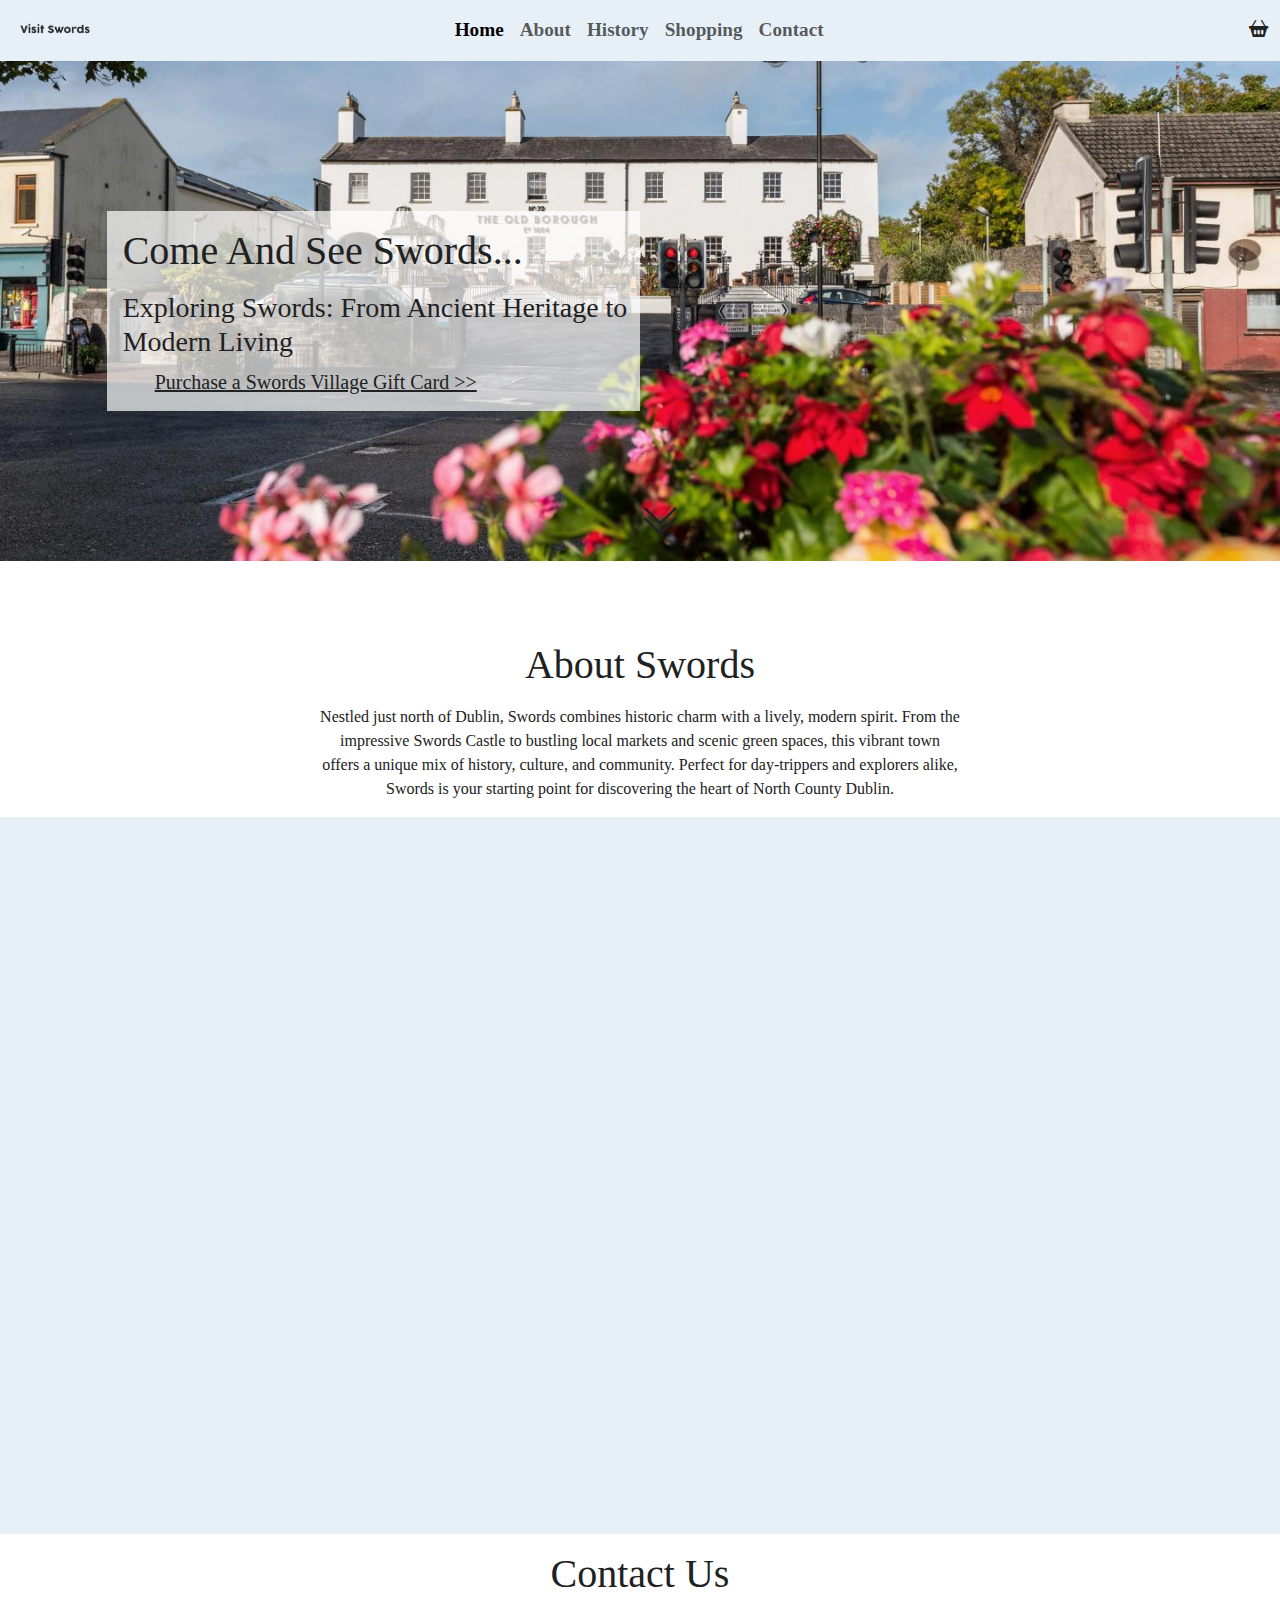
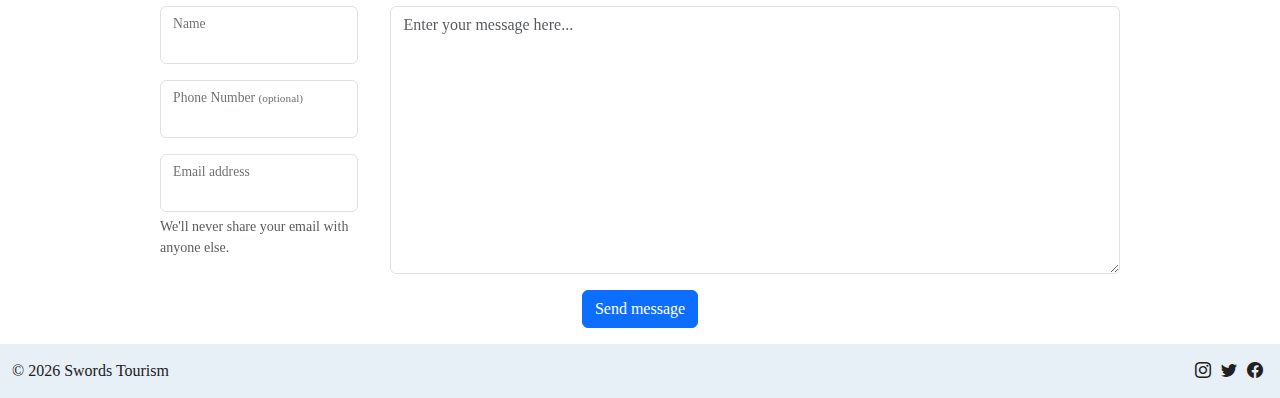
==== commit 7a97efe1: "add logo to all pages" ====
--- a/index.html
+++ b/index.html
@@ -4,7 +4,8 @@
 <head>
     <meta charset="UTF-8">
     <meta name="viewport" content="width=device-width, initial-scale=1.0">
-    <meta name="description" content="Discover Swords, a vibrant town north of Dublin, blending historic charm, modern shopping, and community spirit. Explore now!">
+    <meta name="description"
+        content="Discover Swords, a vibrant town north of Dublin, blending historic charm, modern shopping, and community spirit. Explore now!">
     <meta name="keywords" content="Swords, Dublin, Ireland, historic sites, shopping, gift cards, travel, tourism">
     <meta name="author" content="Visit Swords">
     <title>Home | Visit Swords
@@ -21,7 +22,8 @@
     <!--Nav-->
     <nav class="navbar navbar-expand-lg navbar-light">
         <div class="container-fluid">
-            <a class="navbar-brand col-4" href="index.html">Logo</a>
+            <a class="navbar-brand col-4" href="index.html"><img id="logo" src="assets/images/visit-swords-logo.png"
+                    alt="Visit Swords Logo"></a>
             <button class="navbar-toggler" id="collapse-button" type="button" data-bs-toggle="collapse"
                 data-bs-target="#navbarTogglerDemo02" aria-controls="navbarTogglerDemo02" aria-expanded="false"
                 aria-label="Toggle navigation">
@@ -159,31 +161,38 @@
             <div class="row pt-5">
                 <div class="col-12 col-md-4 text-center d-flex justify-content-center" data-aos="fade-up">
                     <div class="card d-flex justify-content-center mb-5" style="width: 18rem;">
-                        <img src="assets/images/swords-church.jpg" class="card-img-top home-card-img" alt="...">
+                        <img src="assets/images/swords-church.jpg" class="card-img-top home-card-img"
+                            alt="Church in Swords Castle">
                         <div class="card-body">
                             <h5 class="card-title">History</h5>
-                            <p class="card-text">Discover Swords’ rich past, from ancient castles and heritage sites to tales of Ireland’s storied history woven into every corner.</p>
+                            <p class="card-text">Discover Swords’ rich past, from ancient castles and heritage sites to
+                                tales of Ireland’s storied history woven into every corner.</p>
                             <a href="history.html" class="btn btn-primary">Learn More</a>
                         </div>
                     </div>
                 </div>
                 <div class="col-12 col-md-4 text-center d-flex justify-content-center" data-aos="fade-up">
                     <div class="card d-flex justify-content-center mb-5" style="width: 18rem;">
-                        <img src="assets/images/pavilions thumbnail.jpg" class="card-img-top home-card-img" alt="...">
+                        <img src="assets/images/pavilions thumbnail.jpg" class="card-img-top home-card-img"
+                            alt="Swords pavilions Logo">
                         <div class="card-body">
                             <h5 class="card-title">Shopping</h5>
-                            <p class="card-text">Explore shopping destinations in Swords, from high-street brands to local boutiques, offering something special for everyone.</p>
+                            <p class="card-text">Explore shopping destinations in Swords, from high-street brands to
+                                local boutiques, offering something special for everyone.</p>
                             <a href="shopping.html" class="btn btn-primary">Discover More</a>
                         </div>
                     </div>
                 </div>
                 <div class="col-12 col-md-4 text-center d-flex justify-content-center" data-aos="fade-up">
                     <div class="card d-flex justify-content-center mb-5" style="width: 18rem;">
-                        <img src="assets/images/gift-card.jpg" class="card-img-top home-card-img" alt="...">
+                        <img src="assets/images/gift-card.jpg" class="card-img-top home-card-img"
+                            alt="Swords Gift card">
                         <div class="card-body">
                             <h5 class="card-title">Gift Card</h5>
-                            <p class="card-text">Treat someone to a memorable experience in Swords with gift cards for shopping, dining, and local attractions.</p>
-                            <a data-bs-toggle="modal" data-bs-target="#exampleModal" class="btn btn-primary">Get a Gift card</a>
+                            <p class="card-text">Treat someone to a memorable experience in Swords with gift cards for
+                                shopping, dining, and local attractions.</p>
+                            <a data-bs-toggle="modal" data-bs-target="#exampleModal" class="btn btn-primary">Get a Gift
+                                card</a>
                         </div>
                     </div>
                 </div>
--- a/assets/css/style.css
+++ b/assets/css/style.css
@@ -27,6 +27,10 @@
 .nav-link:focus,
 .nav-link:hover {
     background-color: white;
+}
+
+#logo {
+    height: 25px;
 }
 
 footer {
